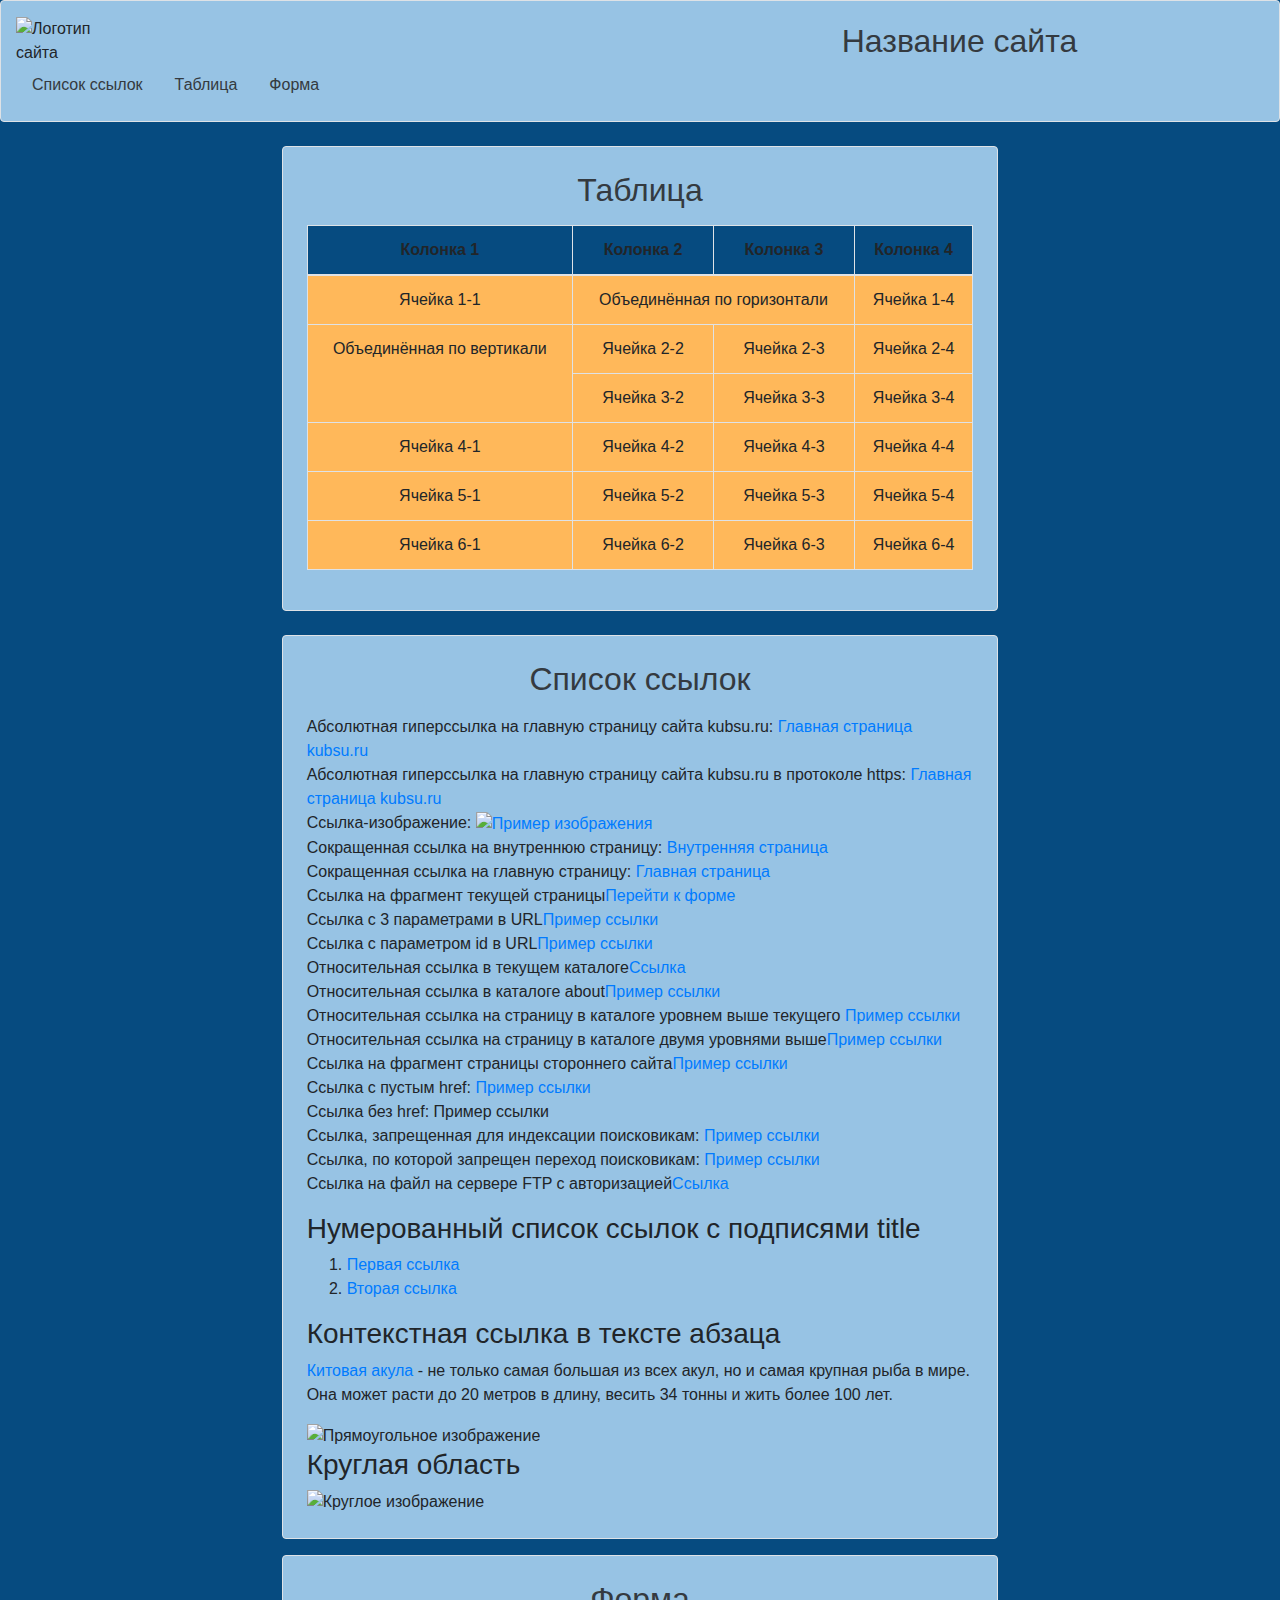
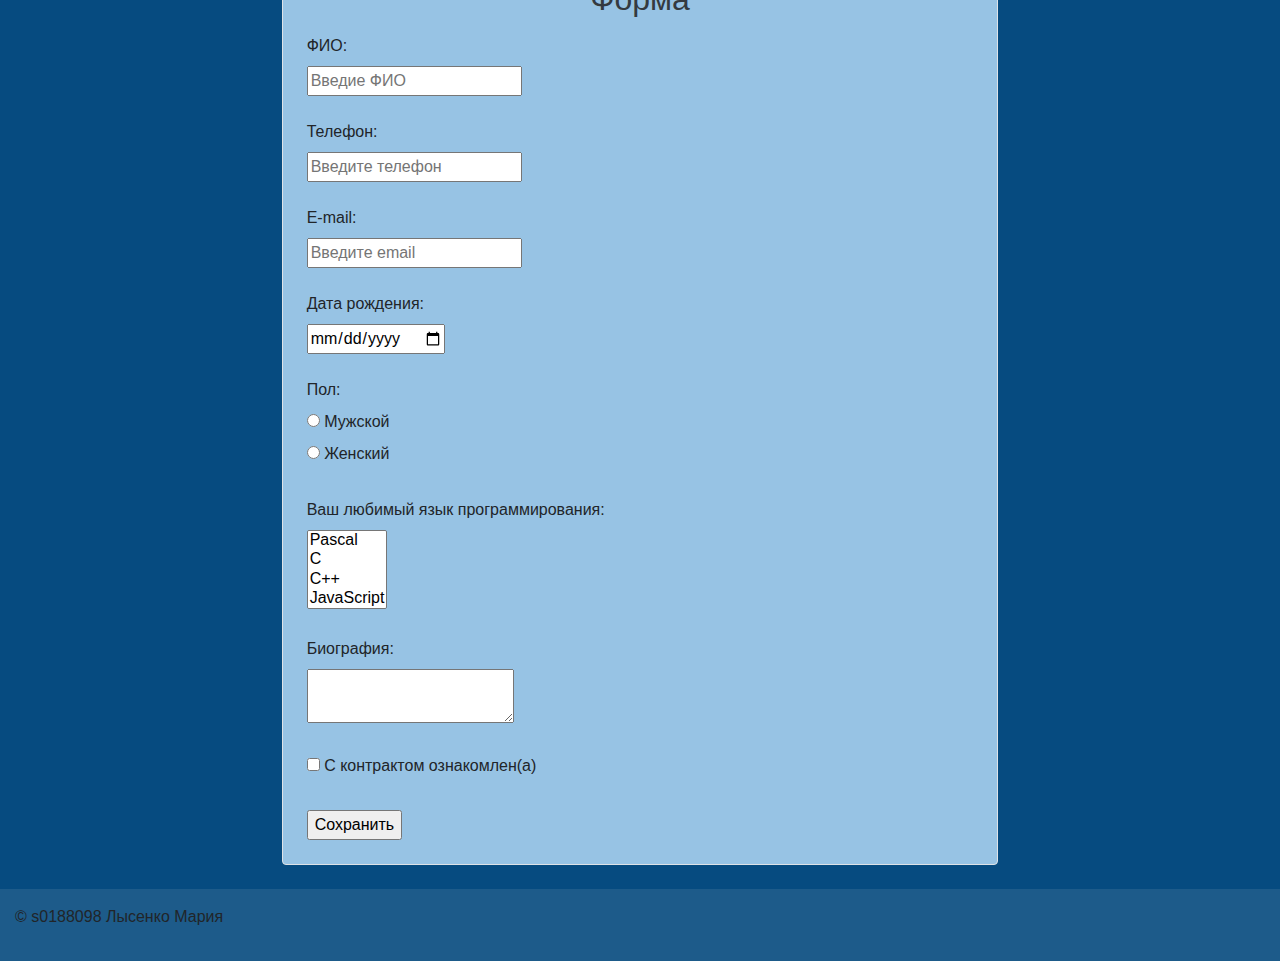
==== index.html @ 1c193035 "Update index.html" ====
<!DOCTYPE html>
<html lang="ru">
<head>
    <meta charset="UTF-8">
    <meta name="viewport" content="width=device-width, initial-scale=1.0">
    <title>Ссылки</title>
    <link href="https://stackpath.bootstrapcdn.com/bootstrap/4.5.2/css/bootstrap.min.css" rel="stylesheet">
    <link rel="stylesheet" href="style.css">
</head>
<body>

    <header class="container-fluid py-3 border rounded mb-4">
        <div class="row align-items-center justify-content-between">
            <!-- Логотип (слева на десктопе) -->
            <div id="logo" class="col-12 col-lg-3 d-flex justify-content-start align-items-center mb-3 mb-lg-0">
                <img src="https://yt3.googleusercontent.com/ytc/AIdro_n1e6wpsBx3n3moLaCsNsYiWTvpEJjWSofoCwzLldv5Qj0=s900-c-k-c0x00ffffff-no-rj" width="100" alt="Логотип сайта">
                <h1 id="site-name" class="text-dark ml-3 ms-3 mb-0 d-lg-none" style="font-size: 24px;">Название сайта</h1>
            </div>
    
            <!-- Название сайта (по центру на десктопе) -->
            <h1 id="site-name" class="col-12 col-lg-6 text-dark text-center d-none d-lg-block mb-0" style="font-size: 32px;">Название сайта</h1>
    
            <!-- Навигация -->
            <nav class="col-12 col-lg-auto border rounded nav-desktop mb-4 mb-lg-0 align-self-lg-start">
                <ul class="nav flex-column flex-lg-row align-items-start ps-0 ms-0">
                    <li class="nav-item">
                        <a class="nav-link text-dark ps-0" href="#link">Список ссылок</a>
                    </li>
                    <li class="nav-item">
                        <a class="nav-link text-dark ps-0" href="#table-header">Таблица</a>
                    </li>
                    <li class="nav-item">
                        <a class="nav-link text-dark ps-0" href="#form">Форма</a>
                    </li>
                </ul>
            </nav>
        </div>
    </header>
    
    
    

    <main class="container col-12 col-lg-7">
        <!-- Таблица -->
        <section id="table" class=" mb-4 p-4  border rounded">
            <h2 id="table-header" class="text-center text-dark mb-3">Таблица</h2>
            <div class="table-responsive">
            <table class="table table-bordered text-center">
                    <thead>
                        <tr>
                            <th>Колонка 1</th>
                            <th>Колонка 2</th>
                            <th>Колонка 3</th>
                            <th>Колонка 4</th>
                        </tr>
                    </thead>
                    <tbody>
                        <tr>
                            <td>Ячейка 1-1</td>
                            <td colspan="2">Объединённая по горизонтали</td>
                            <td>Ячейка 1-4</td>
                        </tr>
                        <tr>
                            <td rowspan="2">Объединённая по вертикали</td>
                            <td>Ячейка 2-2</td>
                            <td>Ячейка 2-3</td>
                            <td>Ячейка 2-4</td>
                        </tr>
                        <tr>
                            <td>Ячейка 3-2</td>
                            <td>Ячейка 3-3</td>
                            <td>Ячейка 3-4</td>
                        </tr>
                        <tr>
                            <td>Ячейка 4-1</td>
                            <td>Ячейка 4-2</td>
                            <td>Ячейка 4-3</td>
                            <td>Ячейка 4-4</td>
                        </tr>
                        <tr>
                            <td>Ячейка 5-1</td>
                            <td>Ячейка 5-2</td>
                            <td>Ячейка 5-3</td>
                            <td>Ячейка 5-4</td>
                        </tr>
                        <tr>
                            <td>Ячейка 6-1</td>
                            <td>Ячейка 6-2</td>
                            <td>Ячейка 6-3</td>
                            <td>Ячейка 6-4</td>
                        </tr>
                    </tbody>
                    
            </table>
        </div>
        </section>

        <!-- Ссылки -->
        <section id="links" class="p-4 mb-3 border rounded">
            <h2 id="link" class="text-center text-dark mb-3">Список ссылок</h2>
            <ul class="list-unstyled">
                    <li>Абсолютная гиперссылка на главную страницу сайта kubsu.ru: <a href="http://kubsu.ru/">Главная страница kubsu.ru</a></li>
                    <li>Абсолютная гиперссылка на главную страницу сайта kubsu.ru в протоколе https: <a href="https://kubsu.ru/">Главная страница kubsu.ru</a></li>
                    <li>Ссылка-изображение: <a href="https://kubsu.ru/"><img src = "https://i.pinimg.com/736x/16/38/8e/16388e899178269c158fd963ad6b8061.jpg" width = 200 alt = "Пример изображения"></a></li>
                    <li>Сокращенная ссылка на внутреннюю страницу: <a href="./index2.html">Внутренняя страница</a></li>
                    <li>Сокращенная ссылка на главную страницу: <a href="./index.html">Главная страница</a></li>
                    <li>Ссылка на фрагмент текущей страницы<a href="#forma">Перейти к форме</a></li>
                     <li>Ссылка с 3 параметрами в URL<a href="https://example.com?param1=value1&param2=value2&param3=value3">Пример ссылки</a></li>
                    <li>Ссылка с параметром id в URL<a href="https://example.com?id=777">Пример ссылки</a></li>
                    <li>Относительная ссылка в текущем каталоге<a href="index2.html">Ссылка</a></li>
                    <li>Относительная ссылка в каталоге about<a href="about/indexx.html">Пример ссылки</a></li>
                    <li>Относительная ссылка на страницу в каталоге уровнем выше текущего <a href="../about/indexx.html">Пример ссылки</a></li>
                    <li>Относительная ссылка на страницу в каталоге двумя уровнями выше<a href="../../about/indexx.html">Пример ссылки</a></li>
                    <li>Ссылка на фрагмент страницы стороннего сайта<a href="https://example.com#section-id">Пример ссылки</a></li>
                    <li>Ссылка с пустым href: <a href="">Пример ссылки</a></li>
                    <li>Ссылка без href: <a>Пример ссылки</a></li>
                    <li>Ссылка, запрещенная для индексации поисковикам: <a href="https://kubsu.ru/" rel="noindex">Пример ссылки</a></li>
                    <li>Ссылка, по которой запрещен переход поисковикам: <a href="https://kubsu.ru/" rel="nofollow">Пример ссылки</a></li>
                    <li>Ссылка на файл на сервере FTP с авторизацией<a href="ftp://username:password@ftp.example.ru/file.txt">Ссылка</a></li>
                </ul>
                <h3> Нумерованный список ссылок с подписями title</h3>
    <ol>
        <li><a href="https://kubsu.ru/" title="Сайт кубгу">Первая ссылка</a></li>
        <li><a href="https://www.kubsu.ru/ru/fktipm" title = "Сайт ФКТиПМ">Вторая ссылка</a></li>
    </ol>

    <h3>Контекстная ссылка в тексте абзаца</h3>

    <p><a href="https://ru.wikipedia.org/wiki/%D0%9A%D0%B8%D1%82%D0%BE%D0%B2%D0%B0%D1%8F_%D0%B0%D0%BA%D1%83%D0%BB%D0%B0">Китовая акула</a> - не только самая большая из всех акул, но и самая крупная рыба в мире. Она может расти до 20 метров в длину, весить 34 тонны и жить более 100 лет.</p>

    <img src="https://i.pinimg.com/originals/4c/c1/9c/4cc19c17c52eb4be355ade90762e53b6.jpg" width = 400 usemap="#image" alt="Прямоугольное изображение" class="responsive-img">
   
    <map name="image">
        <area shape="rect" coords="0,0,400,400" href="https://ru.wikipedia.org/wiki/%D0%9A%D0%B8%D1%82%D0%BE%D0%B2%D0%B0%D1%8F_%D0%B0%D0%BA%D1%83%D0%BB%D0%B0" alt="Перейти на сайт">
    </map>
    
 <h3>Круглая область</h3>
    
    <img src="https://i.pinimg.com/736x/ba/09/9d/ba099dee6b946b78d082de0822c6b610.jpg"  width = 100 usemap="#image1" alt="Круглое изображение">

    <map name="image1">
        <area shape="circle" coords="100,100,100" href="https://example.com" alt="Перейти на сайт">
    </map>
        </section>

        <!-- Форма -->
        <section id="forma" class="mb-4 p-4  border rounded">
            <h2 class="text-center text-dark mb-3">Форма</h2>
            <form id = "form">
                <label for="fio">ФИО:</label><br>
                <input type="text" id="fio" name="fio" placeholder="Введие ФИО"><br><br>
            
                <label for="number">Телефон:</label><br>
                <input type="tel" id="number" name="number" placeholder="Введите телефон"><br><br>
            
                <label for="email">E-mail:</label><br>
                <input type="email" id="email" name="email" placeholder="Введите email"><br><br>
            
                <label for="birthday">Дата рождения:</label><br>
                <input type="date" id="birthday" name="birthday"><br><br>
            
                <label for="gender">Пол:</label><br>
                <input type="radio" id="male" name="gender" value="male">
                <label for="male">Мужской</label><br>
                <input type="radio" id="female" name="gender" value="female">
                <label for="female">Женский</label><br><br>
            
                <label for="languages">Ваш любимый язык программирования:</label><br>
                <select id="languages" name="languages[]" multiple>
                  <option value="Pascal">Pascal</option>
                  <option value="C">C</option>
                  <option value="C++">C++</option>
                  <option value="JavaScript">JavaScript</option>
                  <option value="PHP">PHP</option>
                  <option value="Python">Python</option>
                  <option value="Java">Java</option>
                  <option value="Haskel">Haskel</option>
                  <option value="Clojure">Clojure</option>
                  <option value="Prolog">Prolog</option>
                  <option value="Scala">Scala</option>
                  <option value="Fortran">Fortran</option>
                </select><br><br>
            
                <label for="biography">Биография:</label><br>
                <textarea id="biography" name="biography"></textarea><br><br>
            
                <input type="checkbox" id="agreement" name="agreement">
                <label for="agreement">С контрактом ознакомлен(а)</label><br><br>
                
                <input type="submit" value="Сохранить">
              </form>
        </section>
    </main>

    <footer class="container-fluid py-3 text-left mt-4" style="background-color: #1D5B8A;">
        <p>&copy; s0188098 Лысенко Мария</p>
    </footer>

    <script src="https://code.jquery.com/jquery-3.5.1.slim.min.js"></script>
    <script src="https://cdn.jsdelivr.net/npm/bootstrap@4.5.2/dist/js/bootstrap.bundle.min.js"></script>
</body>
</html>
---- style.css ----
body {
    background-color: #064B80;
    
}
header {
    background-color: #97C3E4;
  }
nav {
  
  background-color: #c2e6ff;
  
}

#links,
#table,
#forma {
  background-color: #97C3E4;
}

@media (min-width: 992px) { /* Для десктопной версии (lg и выше) */
    .nav-desktop {
        border: none!important; /* Убираем границу */
        background-color: transparent; /* Убираем задний фон */
    }
}



.table th {
    background-color: #064B80;
}

.table td {
    background-color: #FFB85A;
}

.responsive-img {
    max-width: 100%;
    height: auto;
}
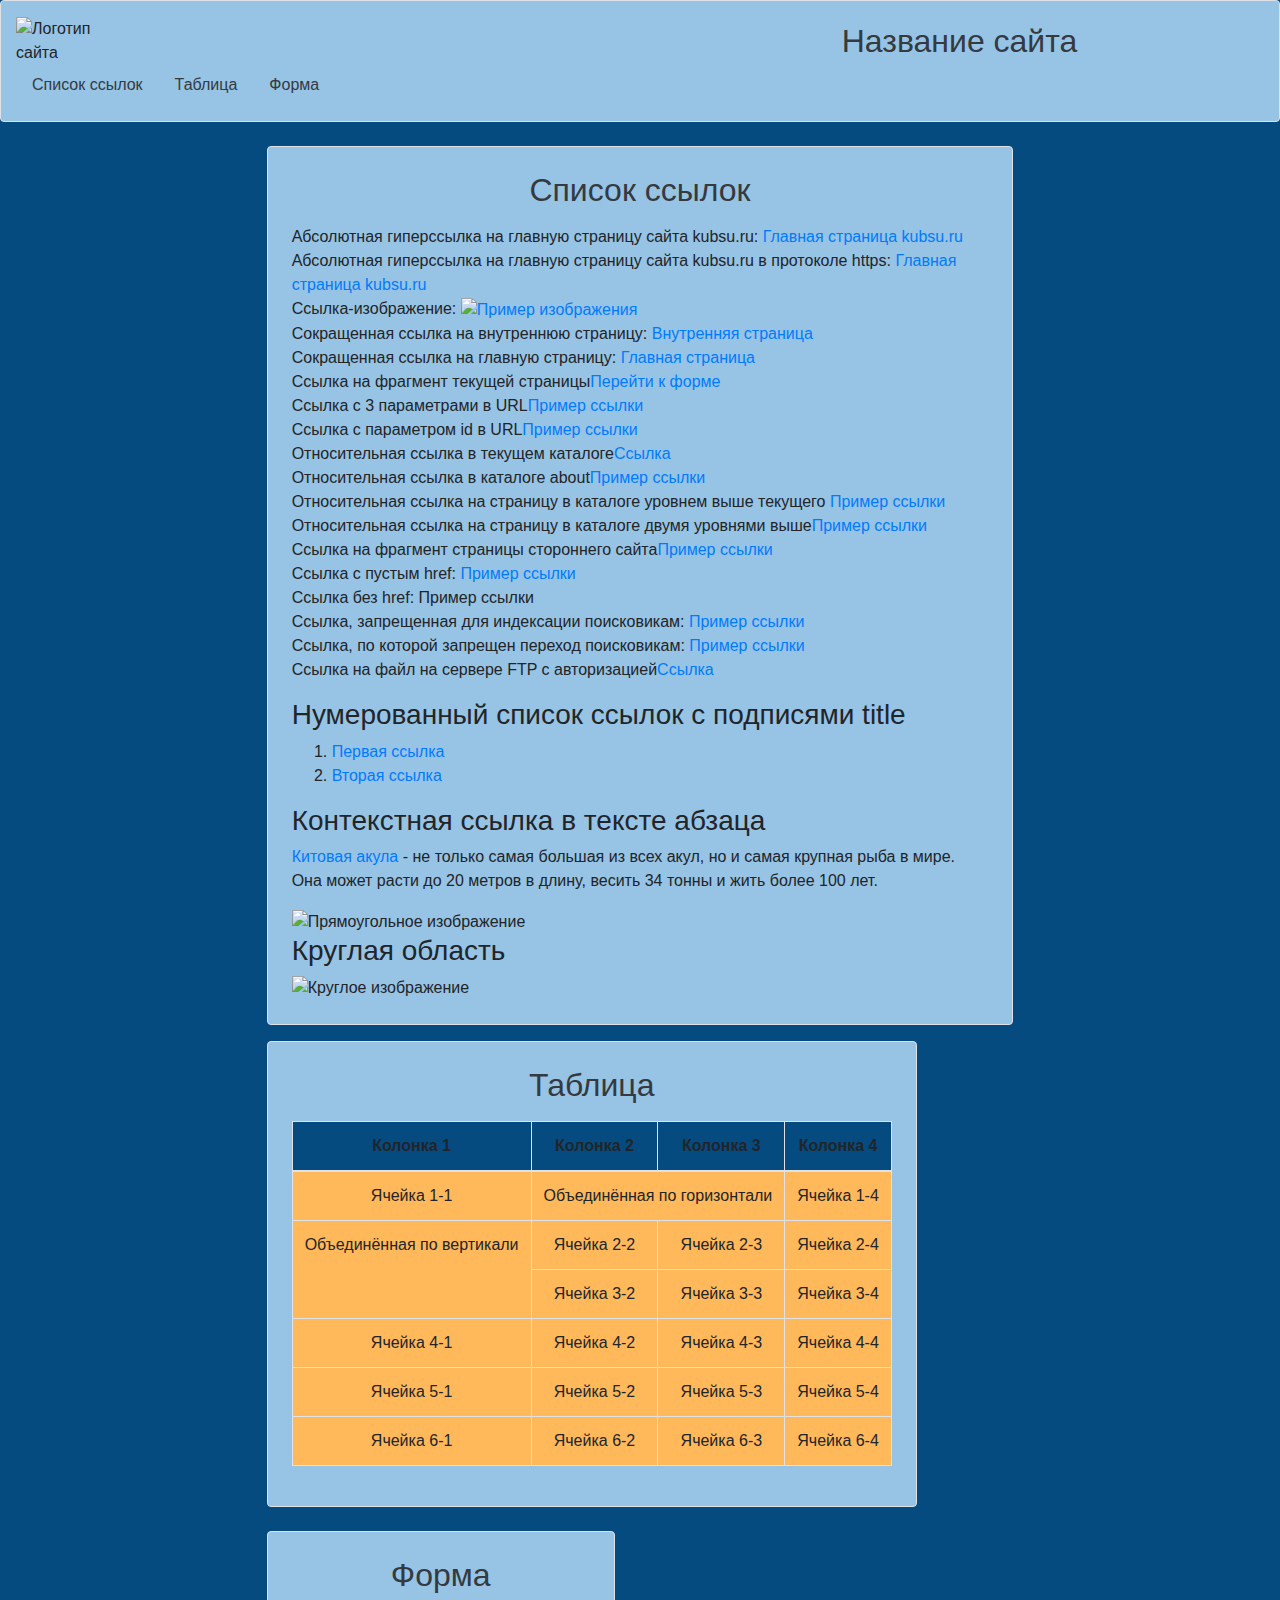
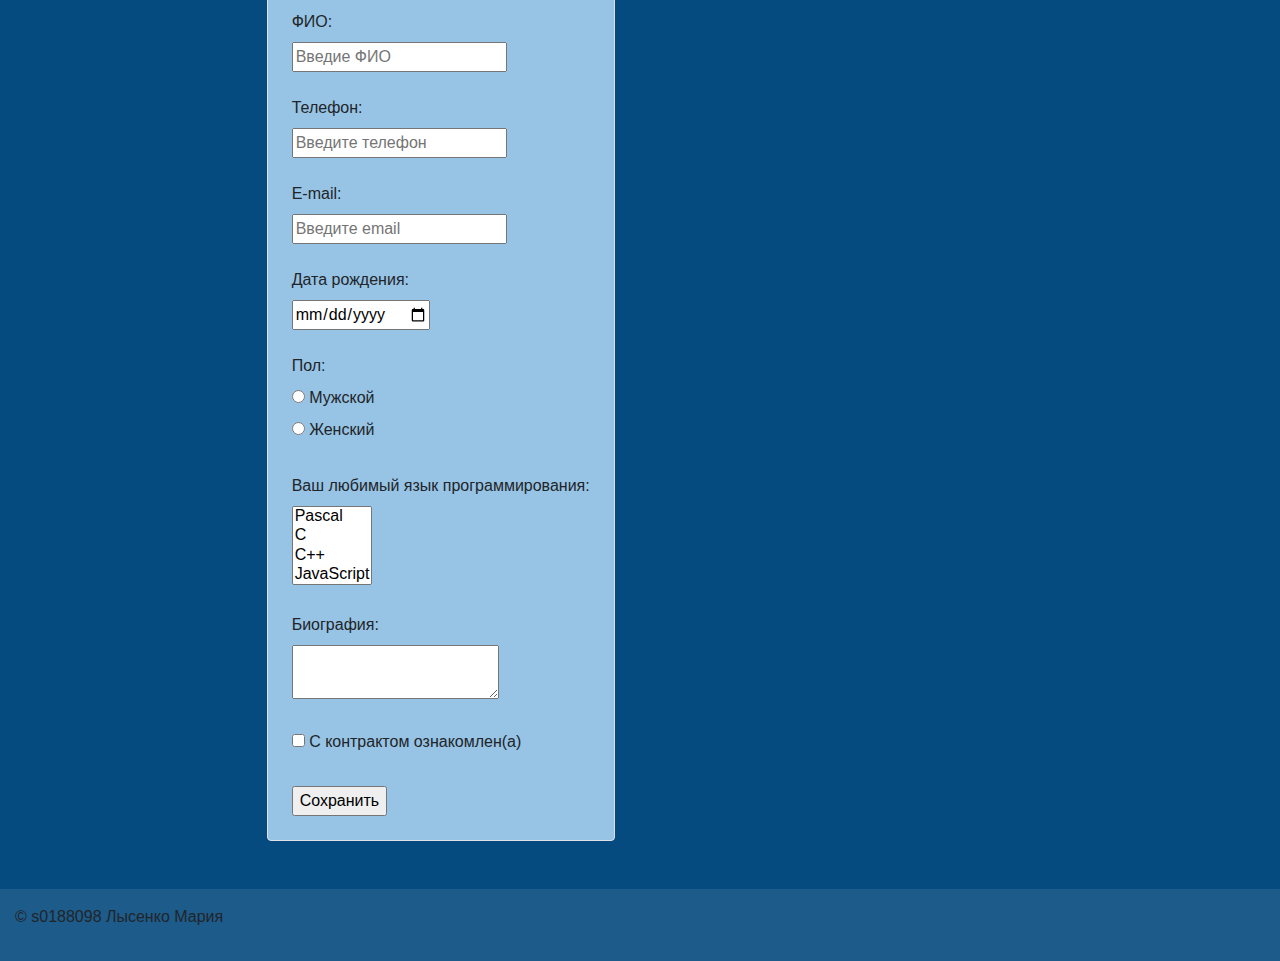
==== commit fb062b24: "Update index.html" ====
--- a/index.html
+++ b/index.html
@@ -12,17 +12,17 @@
     <header class="container-fluid py-3 border rounded mb-4">
         <div class="row align-items-center justify-content-between">
             <!-- Логотип (слева на десктопе) -->
-            <div id="logo" class="col-12 col-lg-3 d-flex justify-content-start align-items-center mb-3 mb-lg-0">
+            <div id="logo" class="col-12 col-md-3 d-flex justify-content-start align-items-center mb-3 mb-md-0">
                 <img src="https://yt3.googleusercontent.com/ytc/AIdro_n1e6wpsBx3n3moLaCsNsYiWTvpEJjWSofoCwzLldv5Qj0=s900-c-k-c0x00ffffff-no-rj" width="100" alt="Логотип сайта">
-                <h1 id="site-name" class="text-dark ml-3 ms-3 mb-0 d-lg-none" style="font-size: 24px;">Название сайта</h1>
+                <h1 id="site-name" class="text-dark ml-3 ms-3 mb-0 d-md-none" style="font-size: 24px;">Название сайта</h1>
             </div>
     
             <!-- Название сайта (по центру на десктопе) -->
-            <h1 id="site-name" class="col-12 col-lg-6 text-dark text-center d-none d-lg-block mb-0" style="font-size: 32px;">Название сайта</h1>
+            <h1 id="site-name" class="col-12 col-md-6 text-dark text-center d-none d-md-block mb-0" style="font-size: 32px;">Название сайта</h1>
     
             <!-- Навигация -->
-            <nav class="col-12 col-lg-auto border rounded nav-desktop mb-4 mb-lg-0 align-self-lg-start">
-                <ul class="nav flex-column flex-lg-row align-items-start ps-0 ms-0">
+            <nav class="col-12 col-md-auto nav-desktop mb-4 mb-md-0 align-self-md-start">
+                <ul class="nav flex-column flex-md-row align-items-start ps-0 ms-0">
                     <li class="nav-item">
                         <a class="nav-link text-dark ps-0" href="#link">Список ссылок</a>
                     </li>
@@ -40,9 +40,9 @@
     
     
 
-    <main class="container col-12 col-lg-7">
-        <!-- Таблица -->
-        <section id="table" class=" mb-4 p-4  border rounded">
+    <main class="container col-12 col-md-7">
+       <div class="row">  <!-- Таблица -->
+        <section id="table" class=" mb-4 p-4  border rounded order-1 order-md-2">
             <h2 id="table-header" class="text-center text-dark mb-3">Таблица</h2>
             <div class="table-responsive">
             <table class="table table-bordered text-center">
@@ -96,7 +96,7 @@
         </section>
 
         <!-- Ссылки -->
-        <section id="links" class="p-4 mb-3 border rounded">
+        <section id="links" class="p-4 mb-3 border rounded order-2 order-md-1">
             <h2 id="link" class="text-center text-dark mb-3">Список ссылок</h2>
             <ul class="list-unstyled">
                     <li>Абсолютная гиперссылка на главную страницу сайта kubsu.ru: <a href="http://kubsu.ru/">Главная страница kubsu.ru</a></li>
@@ -144,7 +144,7 @@
         </section>
 
         <!-- Форма -->
-        <section id="forma" class="mb-4 p-4  border rounded">
+        <section id="forma" class="mb-4 p-4  border rounded order-3">
             <h2 class="text-center text-dark mb-3">Форма</h2>
             <form id = "form">
                 <label for="fio">ФИО:</label><br>
@@ -189,14 +189,12 @@
                 
                 <input type="submit" value="Сохранить">
               </form>
-        </section>
+        </section> </div>
     </main>
 
     <footer class="container-fluid py-3 text-left mt-4" style="background-color: #1D5B8A;">
         <p>&copy; s0188098 Лысенко Мария</p>
     </footer>
 
-    <script src="https://code.jquery.com/jquery-3.5.1.slim.min.js"></script>
-    <script src="https://cdn.jsdelivr.net/npm/bootstrap@4.5.2/dist/js/bootstrap.bundle.min.js"></script>
 </body>
 </html>
--- a/style.css
+++ b/style.css
@@ -5,11 +5,7 @@
 header {
     background-color: #97C3E4;
   }
-nav {
-  
-  background-color: #c2e6ff;
-  
-}
+
 
 #links,
 #table,
@@ -17,12 +13,6 @@
   background-color: #97C3E4;
 }
 
-@media (min-width: 992px) { /* Для десктопной версии (lg и выше) */
-    .nav-desktop {
-        border: none!important; /* Убираем границу */
-        background-color: transparent; /* Убираем задний фон */
-    }
-}
 
 
 
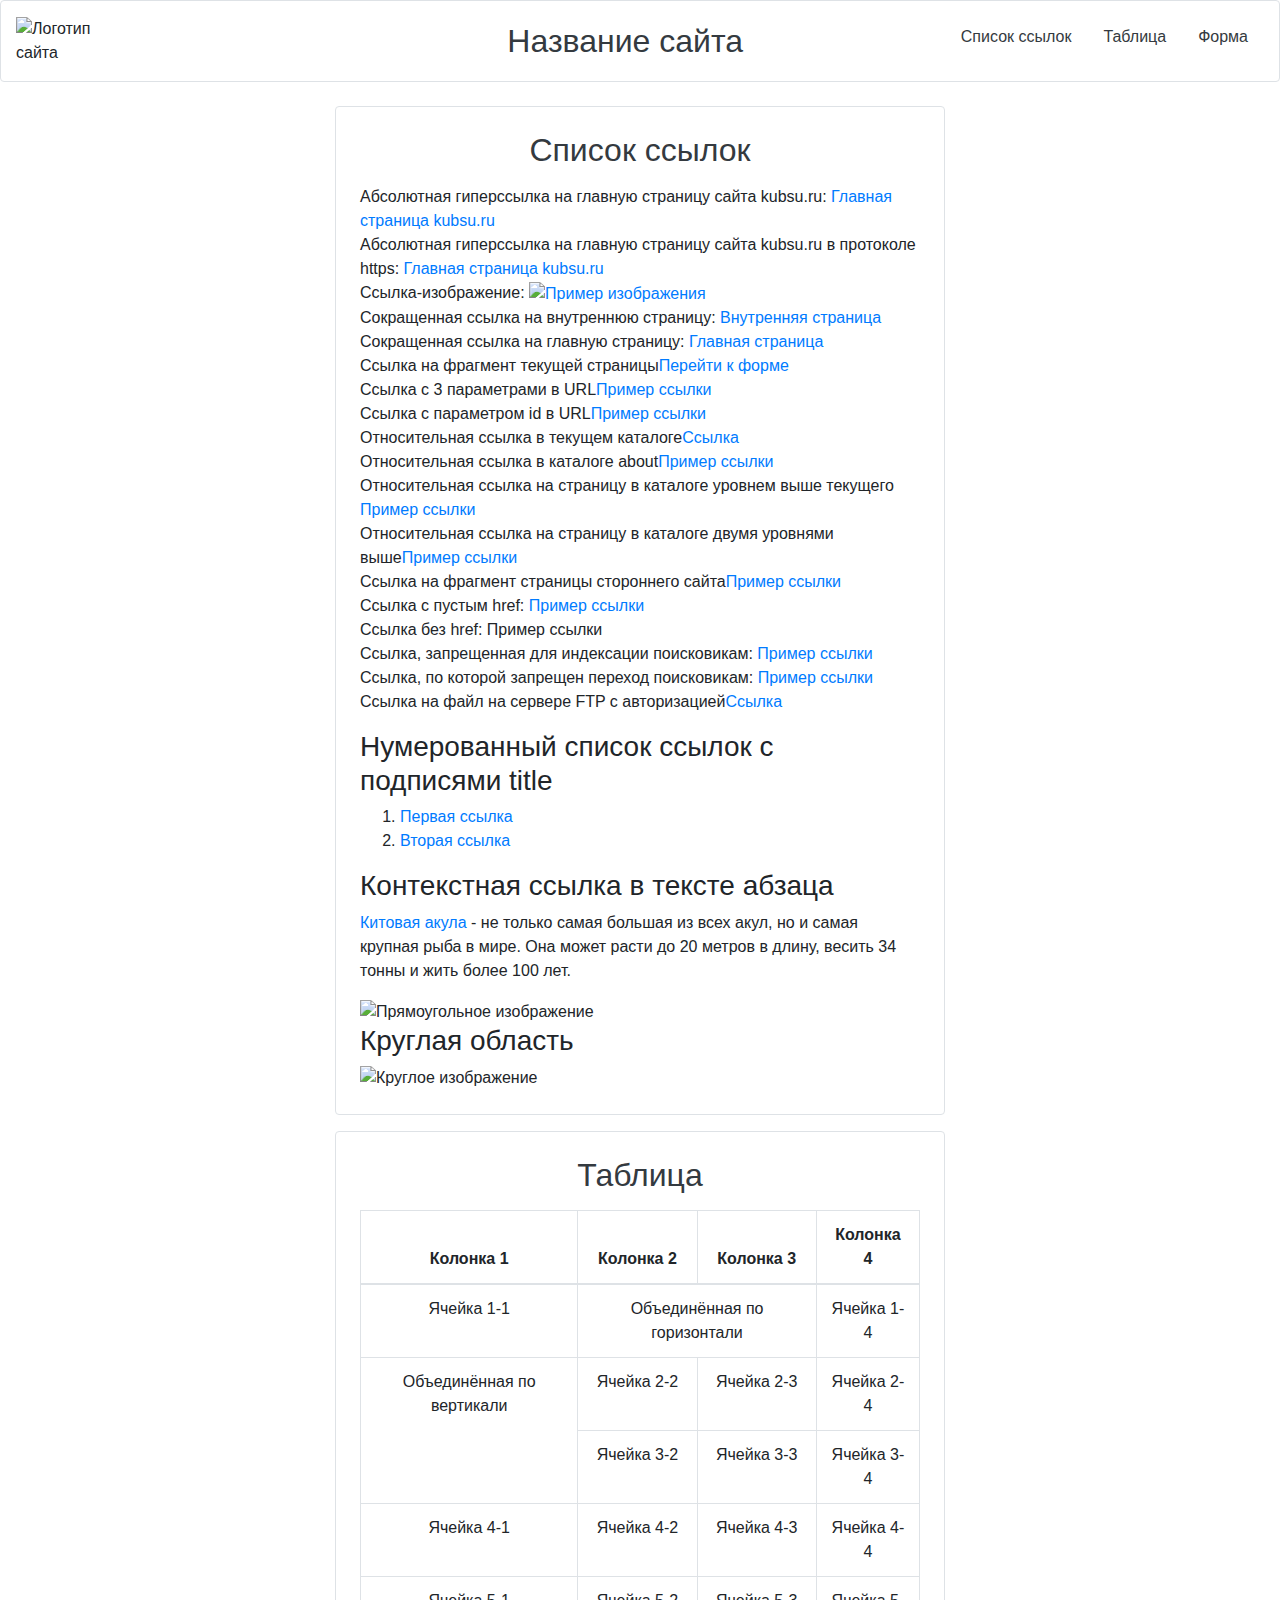
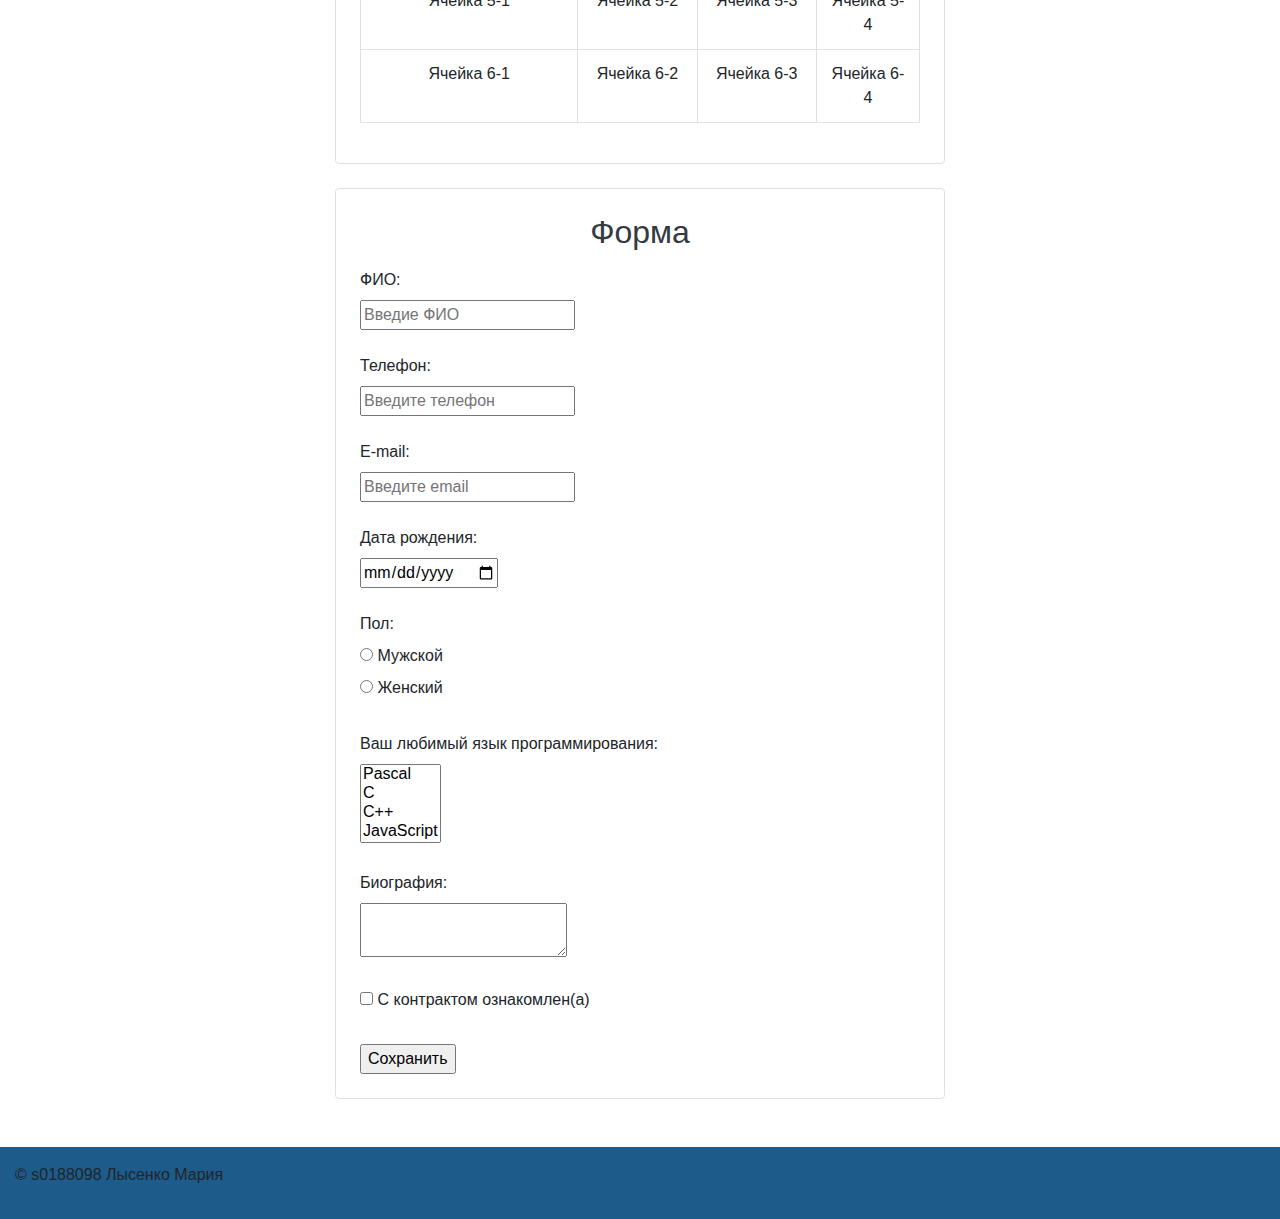
==== commit 53a535f3: "Update index.html" ====
--- a/index.html
+++ b/index.html
@@ -5,7 +5,7 @@
     <meta name="viewport" content="width=device-width, initial-scale=1.0">
     <title>Ссылки</title>
     <link href="https://stackpath.bootstrapcdn.com/bootstrap/4.5.2/css/bootstrap.min.css" rel="stylesheet">
-    <link rel="stylesheet" href="style.css">
+    <link rel="stylesheet" href="Z:\style.css">
 </head>
 <body>
 
@@ -14,11 +14,11 @@
             <!-- Логотип (слева на десктопе) -->
             <div id="logo" class="col-12 col-md-3 d-flex justify-content-start align-items-center mb-3 mb-md-0">
                 <img src="https://yt3.googleusercontent.com/ytc/AIdro_n1e6wpsBx3n3moLaCsNsYiWTvpEJjWSofoCwzLldv5Qj0=s900-c-k-c0x00ffffff-no-rj" width="100" alt="Логотип сайта">
-                <h1 id="site-name" class="text-dark ml-3 ms-3 mb-0 d-md-none" style="font-size: 24px;">Название сайта</h1>
+                <h1 id="site-name" class=" text-dark ml-3 ms-3 mb-0 d-md-none" style="font-size: 24px;">Название сайта</h1>
             </div>
     
             <!-- Название сайта (по центру на десктопе) -->
-            <h1 id="site-name" class="col-12 col-md-6 text-dark text-center d-none d-md-block mb-0" style="font-size: 32px;">Название сайта</h1>
+            <h1 id="site-name" class="text-dark text-center d-none d-md-block mb-0" style="font-size: 32px;">Название сайта</h1>
     
             <!-- Навигация -->
             <nav class="col-12 col-md-auto nav-desktop mb-4 mb-md-0 align-self-md-start">
@@ -40,8 +40,9 @@
     
     
 
-    <main class="container col-12 col-md-7">
-       <div class="row">  <!-- Таблица -->
+    <main class="container col-12 col-md-6  mx-auto">
+        <div class="d-flex flex-column">
+        <!-- Таблица -->
         <section id="table" class=" mb-4 p-4  border rounded order-1 order-md-2">
             <h2 id="table-header" class="text-center text-dark mb-3">Таблица</h2>
             <div class="table-responsive">
@@ -94,9 +95,8 @@
             </table>
         </div>
         </section>
-
         <!-- Ссылки -->
-        <section id="links" class="p-4 mb-3 border rounded order-2 order-md-1">
+        <section id="links" class=" p-4 mb-3 border rounded order-2 order-md-1">
             <h2 id="link" class="text-center text-dark mb-3">Список ссылок</h2>
             <ul class="list-unstyled">
                     <li>Абсолютная гиперссылка на главную страницу сайта kubsu.ru: <a href="http://kubsu.ru/">Главная страница kubsu.ru</a></li>
@@ -142,7 +142,7 @@
         <area shape="circle" coords="100,100,100" href="https://example.com" alt="Перейти на сайт">
     </map>
         </section>
-
+        
         <!-- Форма -->
         <section id="forma" class="mb-4 p-4  border rounded order-3">
             <h2 class="text-center text-dark mb-3">Форма</h2>
@@ -189,7 +189,8 @@
                 
                 <input type="submit" value="Сохранить">
               </form>
-        </section> </div>
+        </section>
+    </div>
     </main>
 
     <footer class="container-fluid py-3 text-left mt-4" style="background-color: #1D5B8A;">
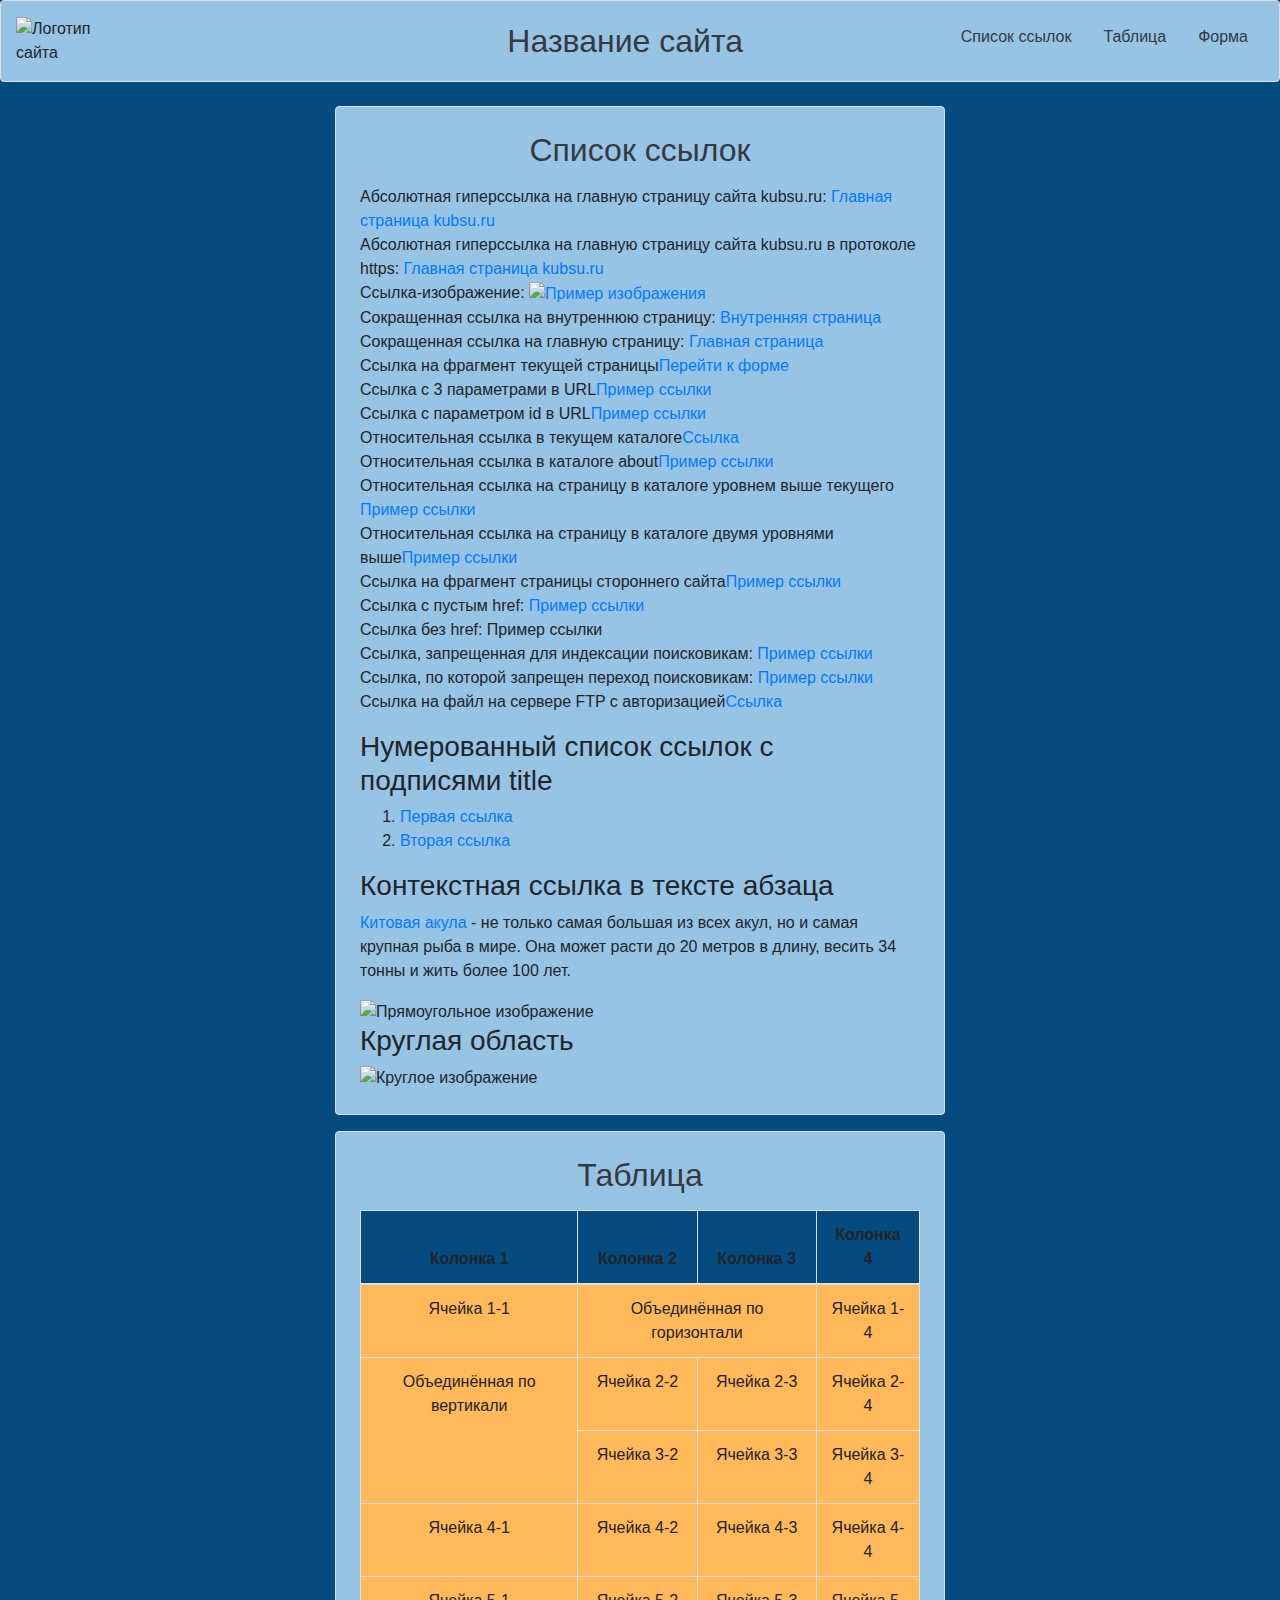
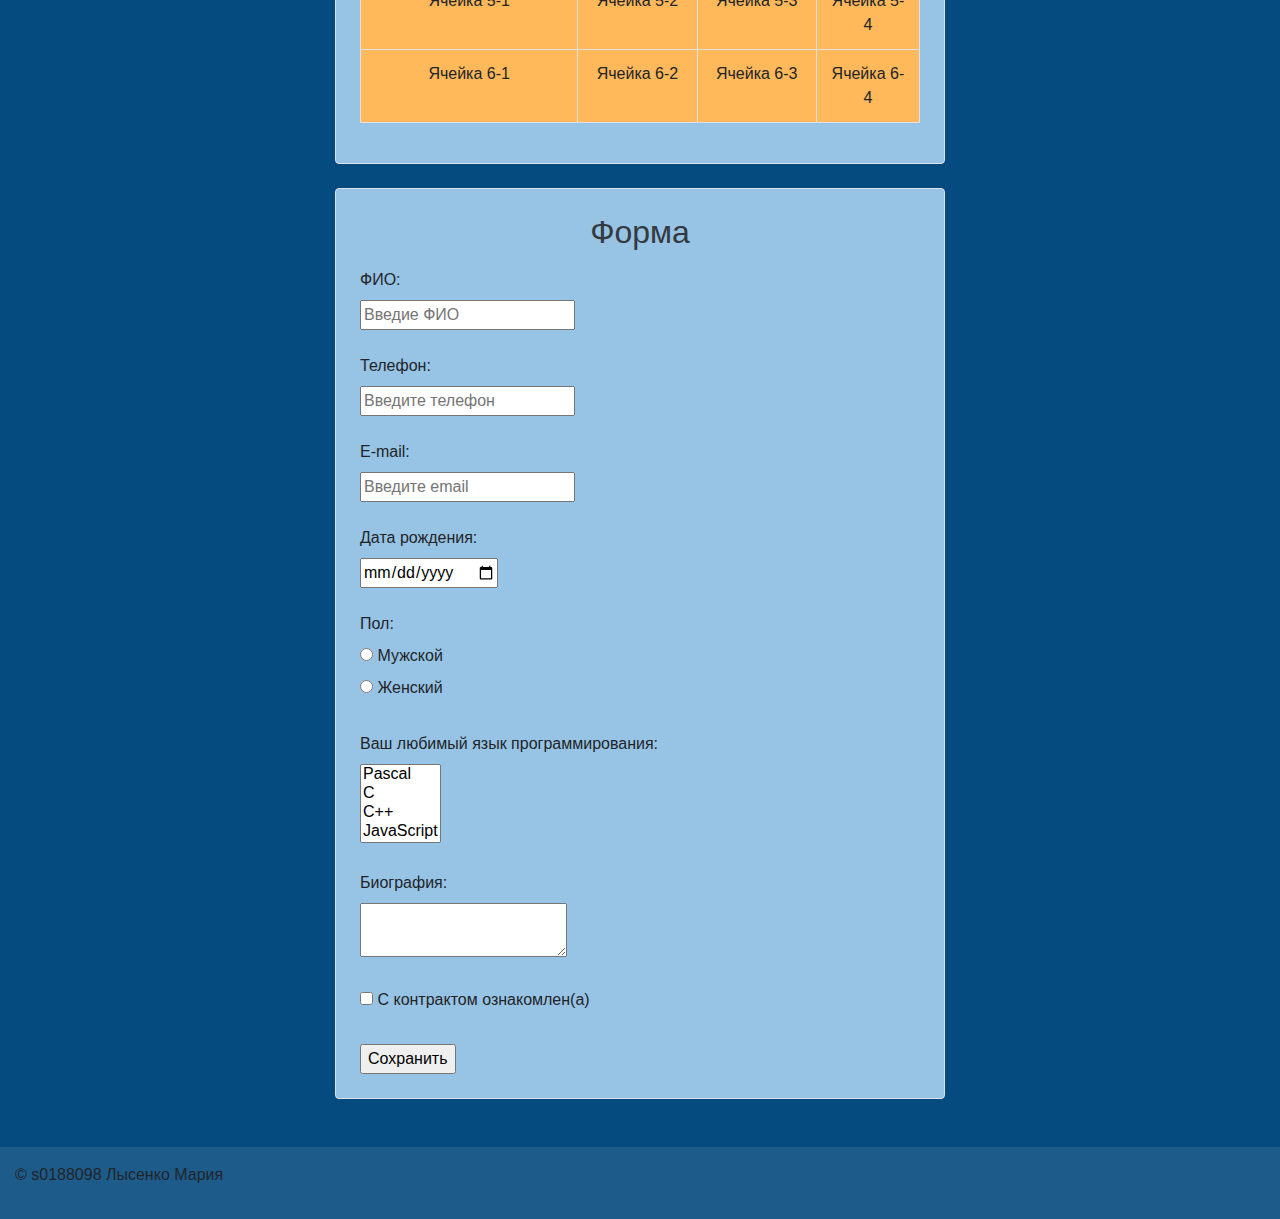
==== commit 413a92d9: "Update index.html" ====
--- a/index.html
+++ b/index.html
@@ -5,7 +5,7 @@
     <meta name="viewport" content="width=device-width, initial-scale=1.0">
     <title>Ссылки</title>
     <link href="https://stackpath.bootstrapcdn.com/bootstrap/4.5.2/css/bootstrap.min.css" rel="stylesheet">
-    <link rel="stylesheet" href="Z:\style.css">
+    <link rel="stylesheet" href="style.css">
 </head>
 <body>
 
--- a/style.css
+++ b/style.css
@@ -0,0 +1,30 @@
+body {
+    background-color: #064B80;
+    
+}
+header {
+    background-color: #97C3E4;
+  }
+
+
+#links,
+#table,
+#forma {
+  background-color: #97C3E4;
+}
+
+
+
+
+.table th {
+    background-color: #064B80;
+}
+
+.table td {
+    background-color: #FFB85A;
+}
+
+.responsive-img {
+    max-width: 100%;
+    height: auto;
+}
